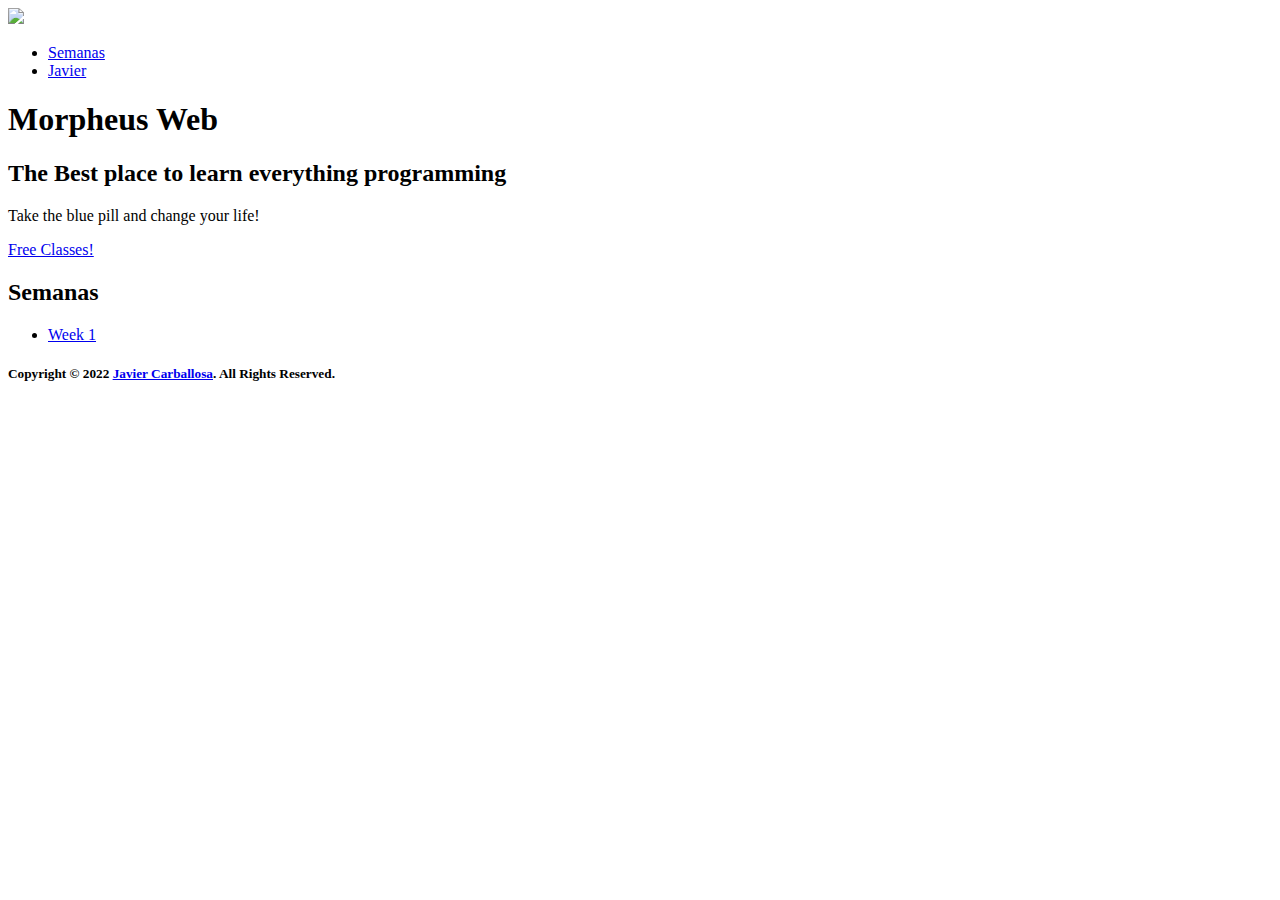
==== index.html @ 92b7aa01 "Add files via upload" ====
<!DOCTYPE html>
<html lang="es">

<head>
  <meta charset="UTF-8" />
  <meta http-equiv="X-UA-Compatible" content="IE=edge" />
  <meta name="viewport" content="width=device-width, initial-scale=1.0" />
  <title>Morpheus Web</title>
  <link rel="shortcut icon" href="./mmm.ico" type="image/x-icon">
</head>

<body>
  <header>
    <a href="#hero">
      <img src="https://i1.wp.com/www.nerdonomy.com/wp-content/uploads/matrixheader-1024x2961.png?fit=1024%2C296&ssl=1" />
    </a>
    <nav>
      <ul>
        <li>
          <a href="#weeks">Semanas</a>
        </li>
        <li>
          <a href="https://www.linkedin.com/in/javiercarballosa/"_blank" rel="noopener noreferrer">Javier</a>
        </li>
      </ul>
    </nav>
  </header>

  <main>
    <article id="hero">
      <h1>Morpheus Web</h1>
      <h2>The Best place to learn everything programming</h2>
      <p>
        Take the blue pill and change your life!
      </p>
      <a href="#weeks">Free Classes!</a>
    </article>

    <section id="weeks">
      <h2>Semanas</h2>
      <nav>
        <ul>
          <li>
            <a href="./semana-1/index.html" target="_blank">Week 1</a>
          </li>
        </ul>
      </nav>
    </section>
  </main>

  <footer>
    <h5>Copyright &copy; 2022 <a href="https://www.linkedin.com/in/javiercarballosa/" target="_blank"
        rel="noopener noreferrer">Javier Carballosa</a>. All Rights Reserved.</h5>
  </footer>
</body>

</html>
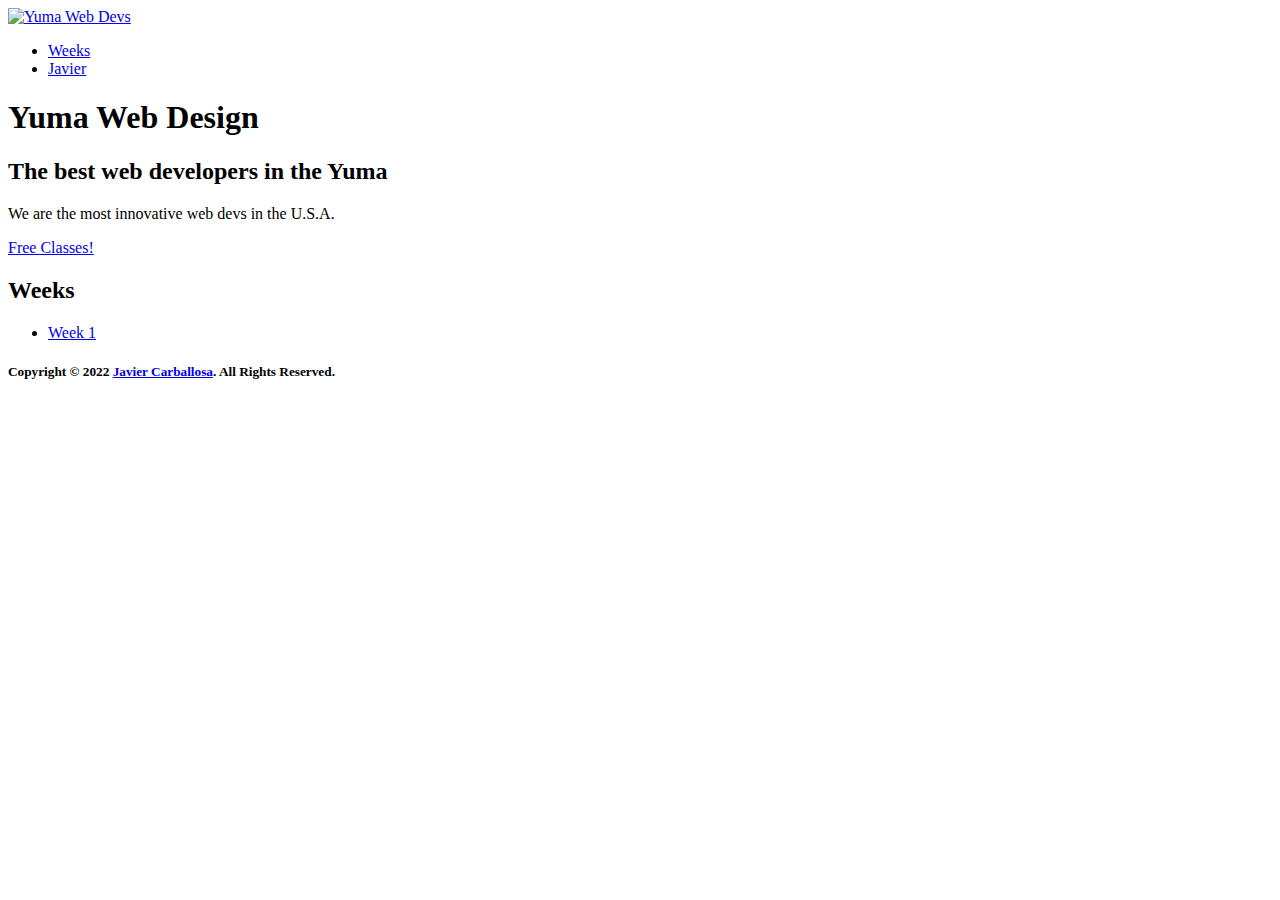
==== commit f57804b6: "Update index.html" ====
--- a/index.html
+++ b/index.html
@@ -1,47 +1,52 @@
 <!DOCTYPE html>
-<html lang="es">
+<html lang="en">
 
 <head>
   <meta charset="UTF-8" />
   <meta http-equiv="X-UA-Compatible" content="IE=edge" />
   <meta name="viewport" content="width=device-width, initial-scale=1.0" />
-  <title>Morpheus Web</title>
-  <link rel="shortcut icon" href="./mmm.ico" type="image/x-icon">
+  <title>Yuma Web Design</title>
+  <link rel="shortcut icon" href="favicon.ico" type="image/x-icon">
+  <link rel="stylesheet" href="./index.css" />
 </head>
 
-<body>
-  <header>
-    <a href="#hero">
-      <img src="https://i1.wp.com/www.nerdonomy.com/wp-content/uploads/matrixheader-1024x2961.png?fit=1024%2C296&ssl=1" />
+<body class="body">
+  <header class="header">
+    <nav class="header-nav">
+      <div class="header-nav__container">
+        <a href="#hero" class="header-nav__link-logo-container">
+         <img src="https://logos.textgiraffe.com/logos/logo-name/Yuma-designstyle-jungle-m.png" alt="Yuma Web Devs"
+           class="header-nav__link-logo" />
     </a>
-    <nav>
-      <ul>
-        <li>
-          <a href="#weeks">Semanas</a>
+      <ul class="header-nav__menu-list">
+        <li class="header-nav__menu-item">
+          <a href="#learningweeks" class="header-nav__menu-link">Weeks</a>
         </li>
-        <li>
-          <a href="https://www.linkedin.com/in/javiercarballosa/"_blank" rel="noopener noreferrer">Javier</a>
-        </li>
-      </ul>
+        <li class="header-nav__menu-item">
+          <a href="https://www.linkedin.com/in/javiercarballosa/" target="_blank" rel="noopener noreferrer"
+          class="header-nav__menu-link header-nav__menu-link--hover">Javier</a>
+           </li>
+       </ul>
+      </div>
     </nav>
   </header>
 
   <main>
     <article id="hero">
-      <h1>Morpheus Web</h1>
-      <h2>The Best place to learn everything programming</h2>
+      <h1>Yuma Web Design</h1>
+      <h2>The best web developers in the Yuma</h2>
       <p>
-        Take the blue pill and change your life!
+        We are the most innovative web devs in the U.S.A.
       </p>
       <a href="#weeks">Free Classes!</a>
     </article>
 
     <section id="weeks">
-      <h2>Semanas</h2>
+      <h2>Weeks</h2>
       <nav>
         <ul>
           <li>
-            <a href="./semana-1/index.html" target="_blank">Week 1</a>
+            <a href="./semana-1/semana-1.html">Week 1</a>
           </li>
         </ul>
       </nav>
@@ -53,5 +58,5 @@
         rel="noopener noreferrer">Javier Carballosa</a>. All Rights Reserved.</h5>
   </footer>
 </body>
-
-</html>+</html>
+     
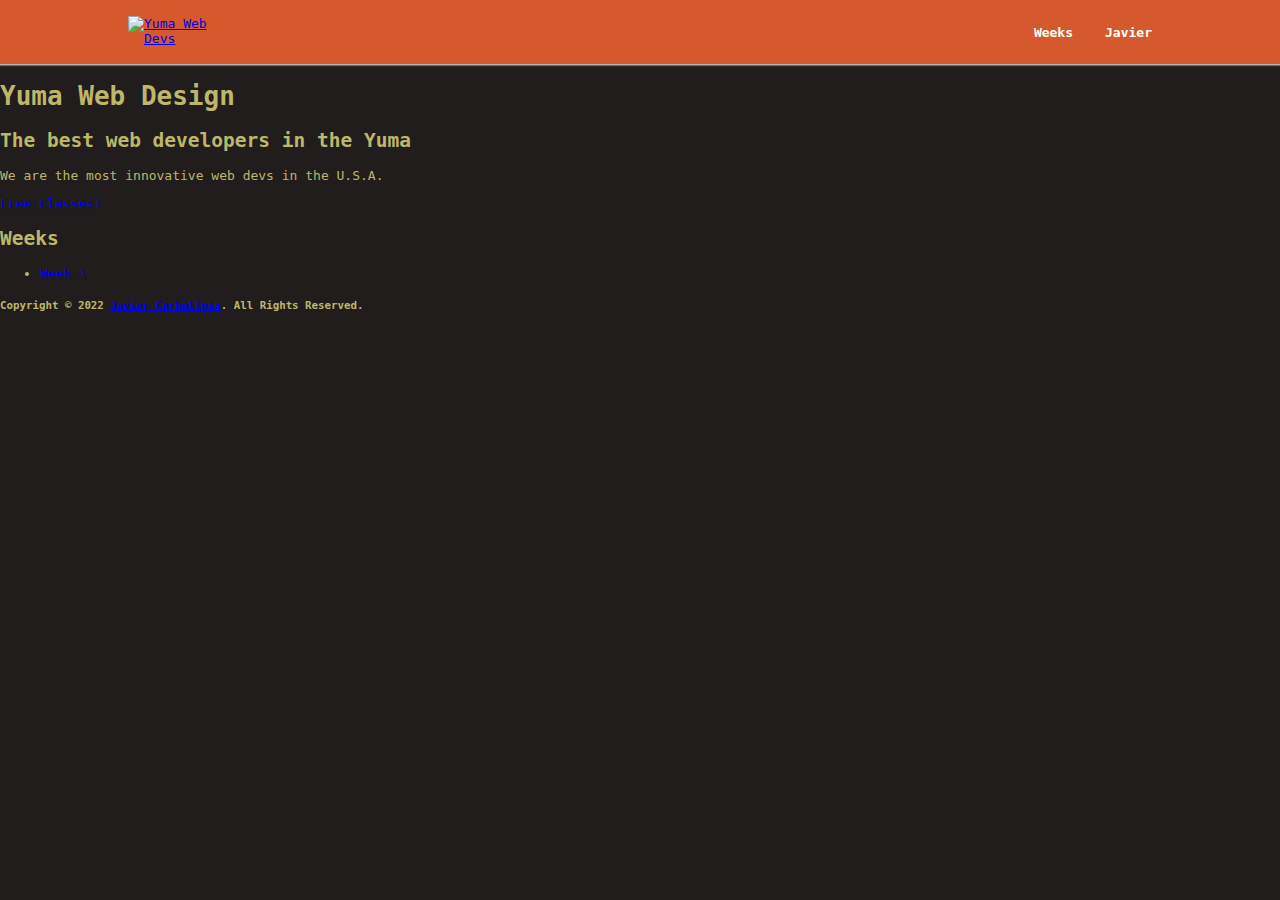
==== commit 3924014f: "Update index.html" ====
--- a/index.html
+++ b/index.html
@@ -32,6 +32,7 @@
   </header>
 
   <main>
+    <div class="fl">
     <article id="hero">
       <h1>Yuma Web Design</h1>
       <h2>The best web developers in the Yuma</h2>
@@ -51,6 +52,7 @@
         </ul>
       </nav>
     </section>
+      </div>
   </main>
 
   <footer>
--- a/index.css
+++ b/index.css
@@ -0,0 +1,84 @@
+.body {
+    background-color: rgb(33, 29, 29);
+    color: darkkhaki;
+    font-family: monospace;
+    margin: 0;
+}
+
+.header {
+    background-color: rgb(213, 89, 44);
+    box-shadow: 0 0 0.125rem 0.0625rem white;
+  }
+
+.header-nav {
+    padding: 1rem 0;
+}
+
+.header-nav__container {
+    display: flex;
+    align-items: center;
+    justify-content: space-between;
+    padding: 0 1rem;
+    max-width: 1024px;
+    margin: 0 auto;
+    padding: 0 1rem;
+}
+
+.header-nav__link-logo-container {
+    display: flex;
+    width: 107px;
+    height: 32px;
+}
+
+.header-nav__link-logo {
+    width: 100%;
+    height: 100%;
+    object-fit: cover;
+}
+
+.header-nav__menu-list {
+    display: flex;
+    gap: 2rem;
+    margin: 0;
+    padding: 0;
+    list-style: none;
+}
+
+.header-nav__menu-item {
+    display: flex;
+}
+
+.header-nav__menu-link {
+    position: relative;
+    color: #ffffff;
+    text-decoration: none;
+    font-weight: 700;
+    transition: color 0.25s;
+}
+
+.header-nav__menu-link--active,
+.header-nav__menu-link:hover {
+  color: gold;
+}
+   
+
+
+.header-nav__menu-link::before {
+    content: '';
+    position: absolute;
+    left: 0;
+    bottom: -0.25rem;
+    width: 0;
+    height: 0.0625rem;
+    background-color: gold;
+    transition: width 0.25s;
+}
+
+.header-nav__menu-link--active::before,
+.header-nav__menu-link:hover::before {
+    width: 100%;
+}
+
+
+
+
